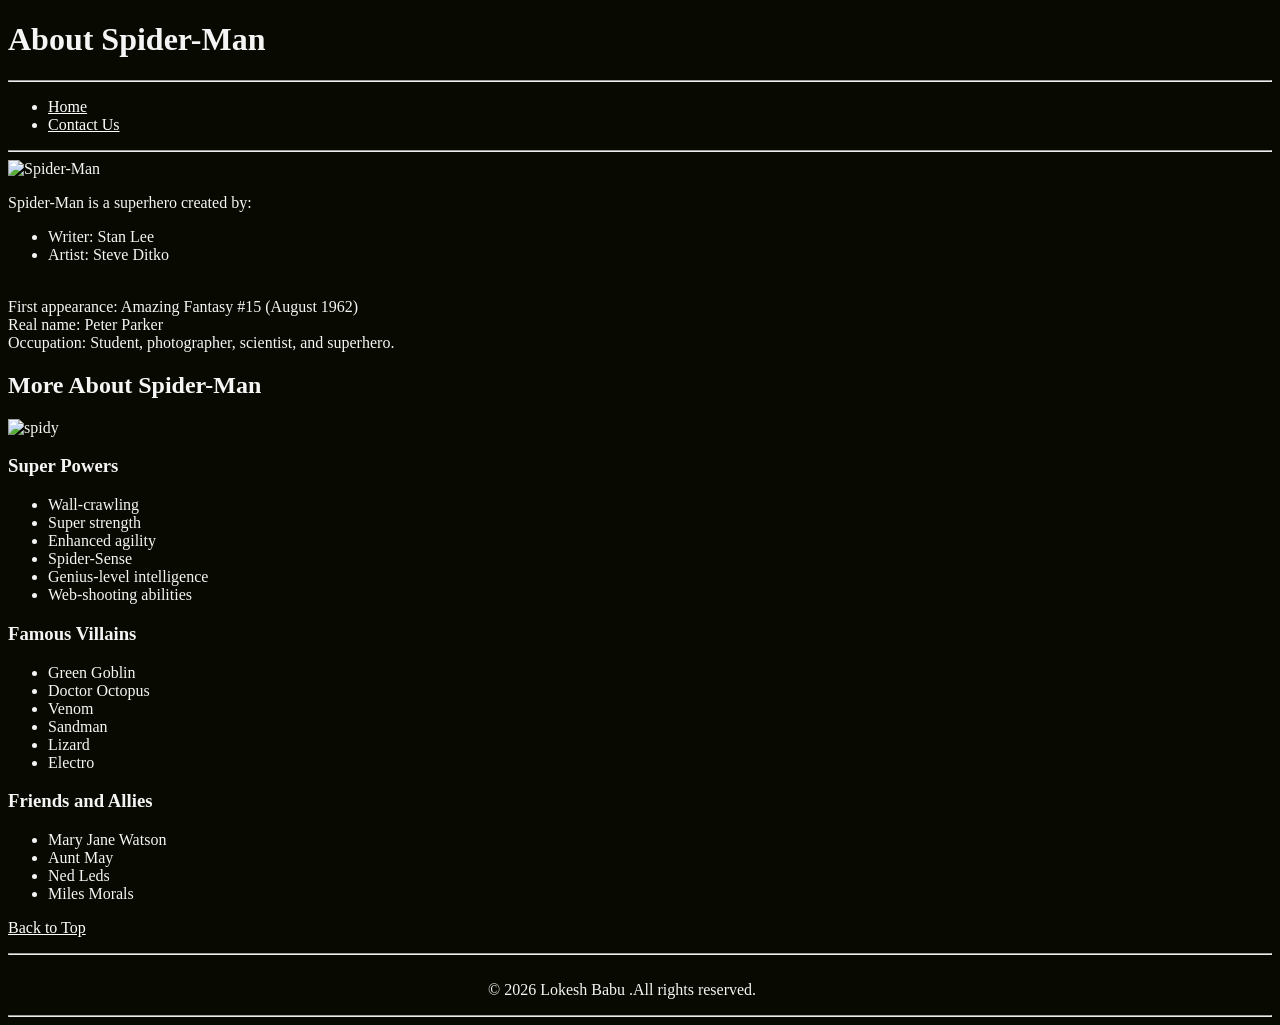
==== about.html @ 51eabe68 "Add files via upload" ====
<!DOCTYPE html>
<html lang="en">
    <head>
        <meta charset="UTF-8">
        <meta name="author" content="Lokesh Babu">
        <!--
        if we want we can change the content of the description -->
        <meta name="discription" content="The information about th Spider Man">
        <link rel="stylesheet" href="main.css" type="text/css">
        <link rel="icon" href="spd2.jpg" type="image/x-icon">
        <title>Spider Man About page</title>
    </head>
     
    <body>
        <header>
            <h1>About Spider-Man</h1>
            <hr>
            <nav>
                <ul>
                    <li><a href="/">Home</a></li>
                    <li><a href="contact.html">Contact Us</a></li>
                    
                </ul>
            </nav>
            <hr>
            <img src="images/spd4.jpg" alt="Spider-Man" width="1200" height="600">
            <p> Spider-Man is a superhero created by:
                <ul>
                    <li>Writer: Stan Lee</li>
                    <li>Artist: Steve Ditko</li>
                </ul>
                <br>First appearance: Amazing Fantasy #15 (August 1962)

            <br>Real name: Peter Parker

            <br>Occupation: Student, photographer, scientist, and superhero.</p>

        </header>
        <main>
            <h2>More About Spider-Man</h2>
            <img src="images/spd5.jpg" alt="spidy" title="spidy" width="1200" height="700">
            <h3>Super Powers</h3>
            <p> <ul>
                <li>Wall-crawling</li>
                <li>Super strength</li>
                <li>Enhanced agility</li>
                <li>Spider-Sense</li>
                <li>Genius-level intelligence</li>
                <li>Web-shooting abilities</li>
                </ul>
            </p>
            <h3>Famous Villains</h3>
            <p> <ul>
                <li>Green Goblin</li>
                <li>Doctor Octopus</li>
                <li>Venom</li>
                <li>Sandman</li>
                <li>Lizard</li>
                <li>Electro</li>
                </ul>
            </p>
            <h3>Friends and Allies</h3>
            <p>
                <ul>
                    <li>Mary Jane Watson</li>
                    <li>Aunt May</li>
                    <li>Ned Leds</li>
                    <li>Miles Morals</li>
                    </ul>
            </p>

        </main>
        <footer>
            <p>
            <a href="#">Back to Top</a>
            </p>
            <p>
            <hr>
            <br>&nbsp;&nbsp;&nbsp;&nbsp;&nbsp;&nbsp;&nbsp;&nbsp;&nbsp;&nbsp;&nbsp;&nbsp;&nbsp;&nbsp;&nbsp;&nbsp;&nbsp;&nbsp;&nbsp;&nbsp;&nbsp;&nbsp;&nbsp;&nbsp;&nbsp;&nbsp;&nbsp;&nbsp;&nbsp;&nbsp;&nbsp;&nbsp;&nbsp;&nbsp;&nbsp;&nbsp;&nbsp;&nbsp;&nbsp;&nbsp;&nbsp;&nbsp;&nbsp;&nbsp;&nbsp;&nbsp;&nbsp;&nbsp;&nbsp;&nbsp;&nbsp;&nbsp;&nbsp;&nbsp;&nbsp;&nbsp;&nbsp;&nbsp;&nbsp;&nbsp;&nbsp;&nbsp;&nbsp;&nbsp;&nbsp;&nbsp;&nbsp;&nbsp;&nbsp;&nbsp;&nbsp;&nbsp;&nbsp;&nbsp;&nbsp;&nbsp;&nbsp;&nbsp;&nbsp;&nbsp;&nbsp;&nbsp;&nbsp;&nbsp;&nbsp;&nbsp;&nbsp;&nbsp;&nbsp;&nbsp;&nbsp;&nbsp;&nbsp;&nbsp;&nbsp;&nbsp;&nbsp;&nbsp;&nbsp;&nbsp;&nbsp;&nbsp;&nbsp;&nbsp;&nbsp;&nbsp;&nbsp;&nbsp;&nbsp;&nbsp;&nbsp;&nbsp;&nbsp;&nbsp;&nbsp;&nbsp;&nbsp;&nbsp;&nbsp;&nbsp;&copy; 2026 Lokesh Babu .All rights reserved.
            </p>
            <hr>
            
        </footer>
    </body>
</html>
---- main.css ----
style
    html{
        font-size: 22px;
    }
    body{
        background-color: #080a01;
        color: whitesmoke;
    } 

    a{
        color: white;
    }
    a:visited{
        color: rgb(233, 14, 241);
    }
    a:hover, a:active{
        color:#e80e0e;
    }
    table tr,th,td, caption{
        border: 1px solid #eee;
        font-family: 'Courier New', Courier, monospace;
        border-collapse: collapse;
        padding: 0.5rem;
    }
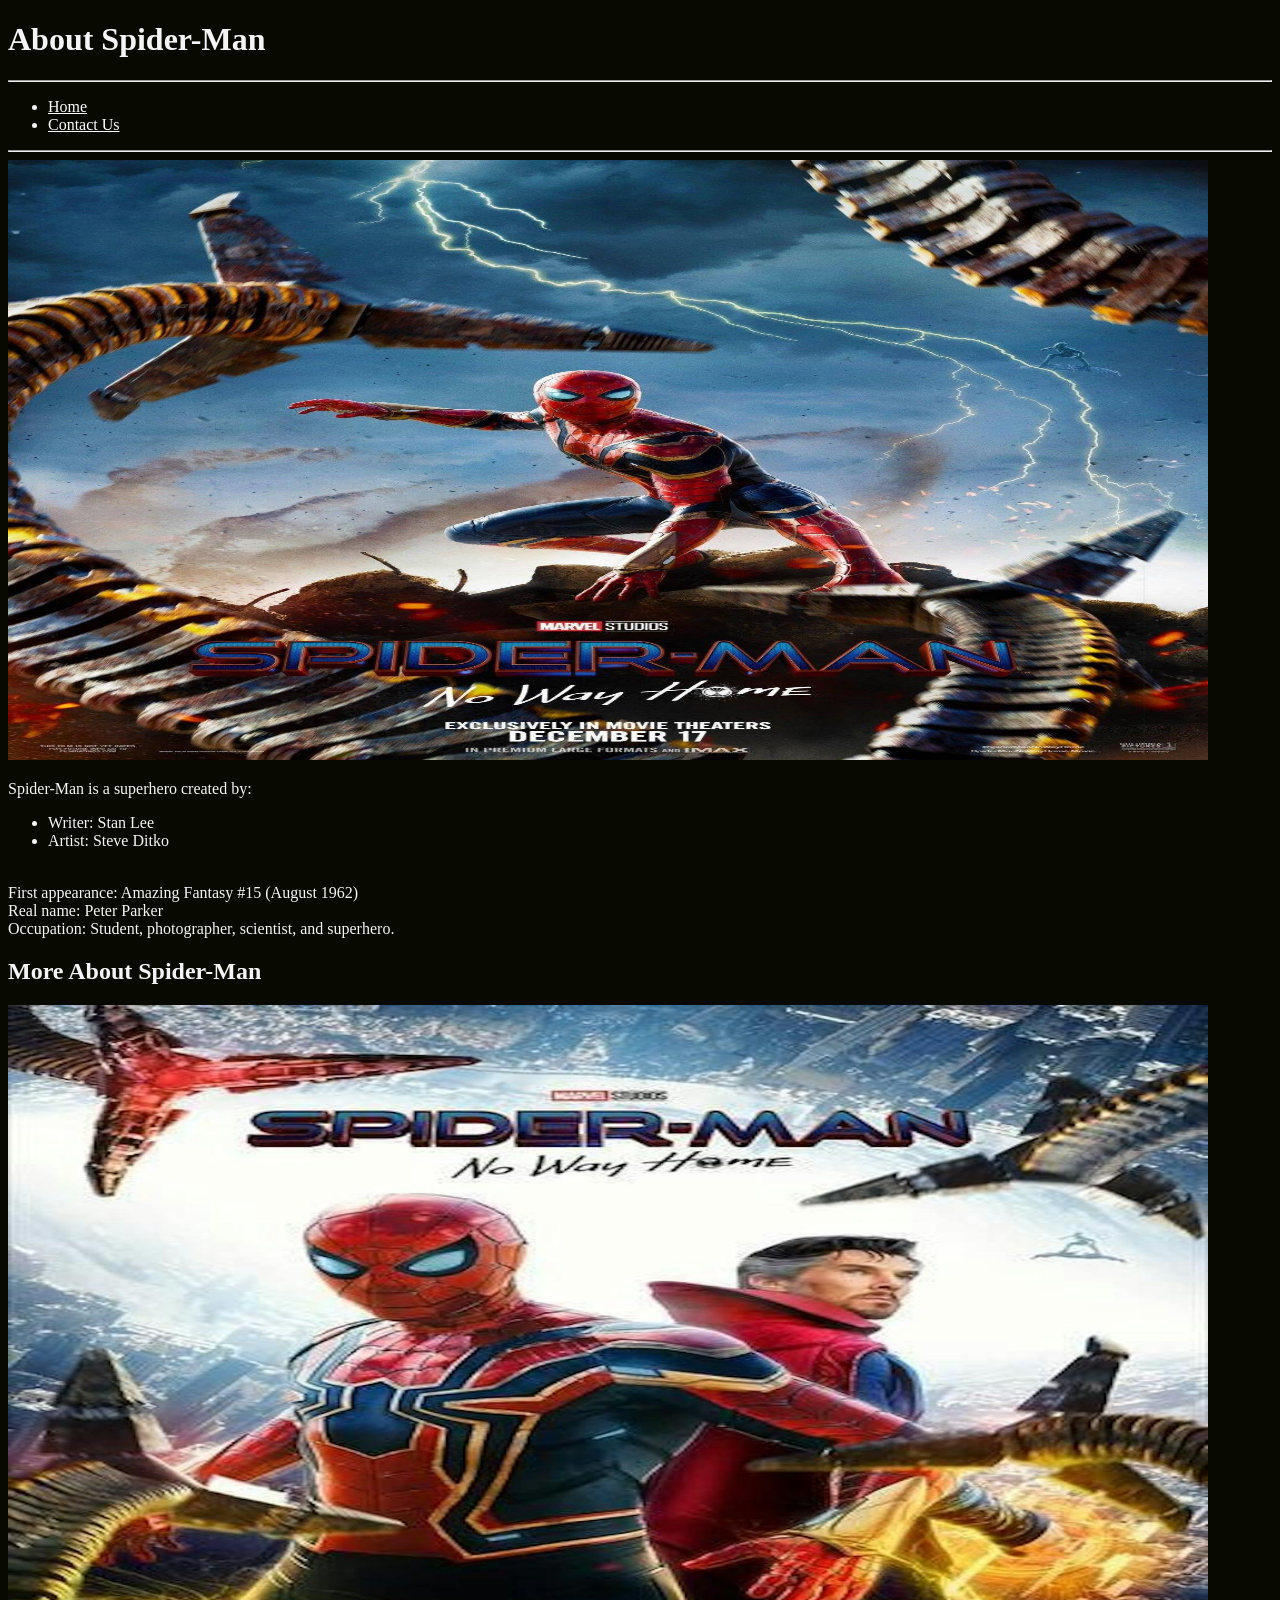
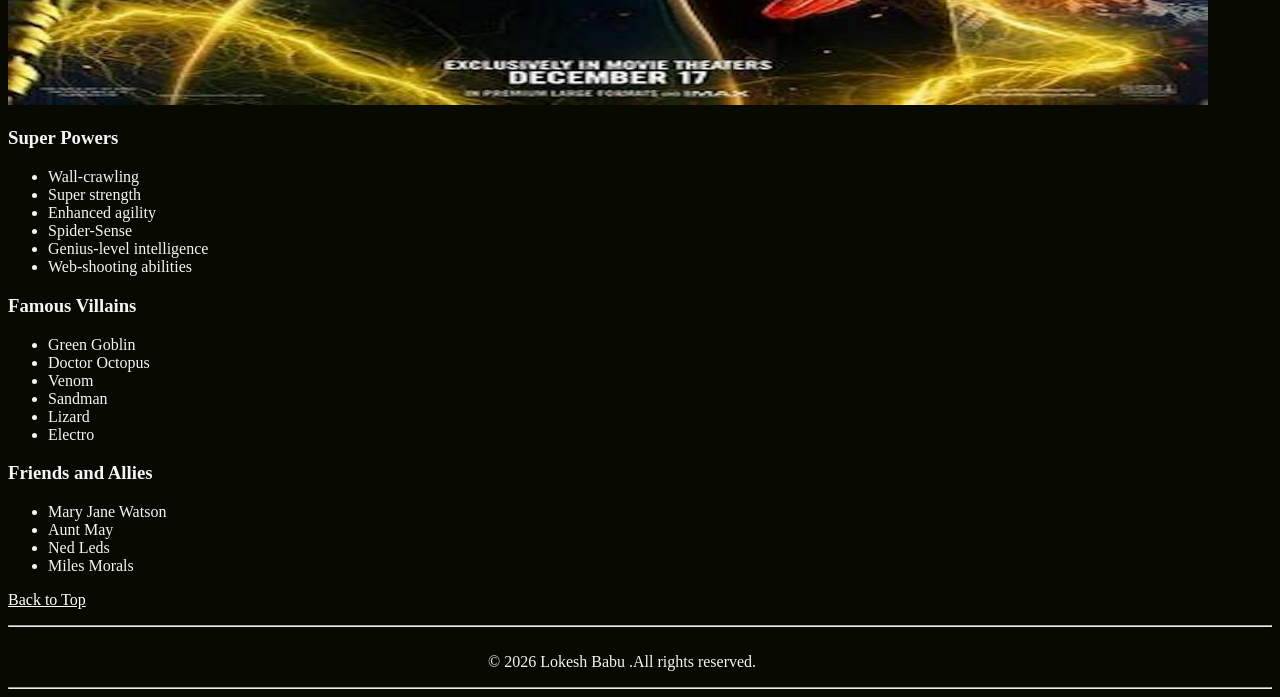
==== commit 719eb210: "Update about.html" ====
--- a/about.html
+++ b/about.html
@@ -17,7 +17,7 @@
             <hr>
             <nav>
                 <ul>
-                    <li><a href="/">Home</a></li>
+                    <li><a href="index.html">Home</a></li>
                     <li><a href="contact.html">Contact Us</a></li>
                     
                 </ul>
@@ -82,4 +82,4 @@
             
         </footer>
     </body>
-</html>+</html>
